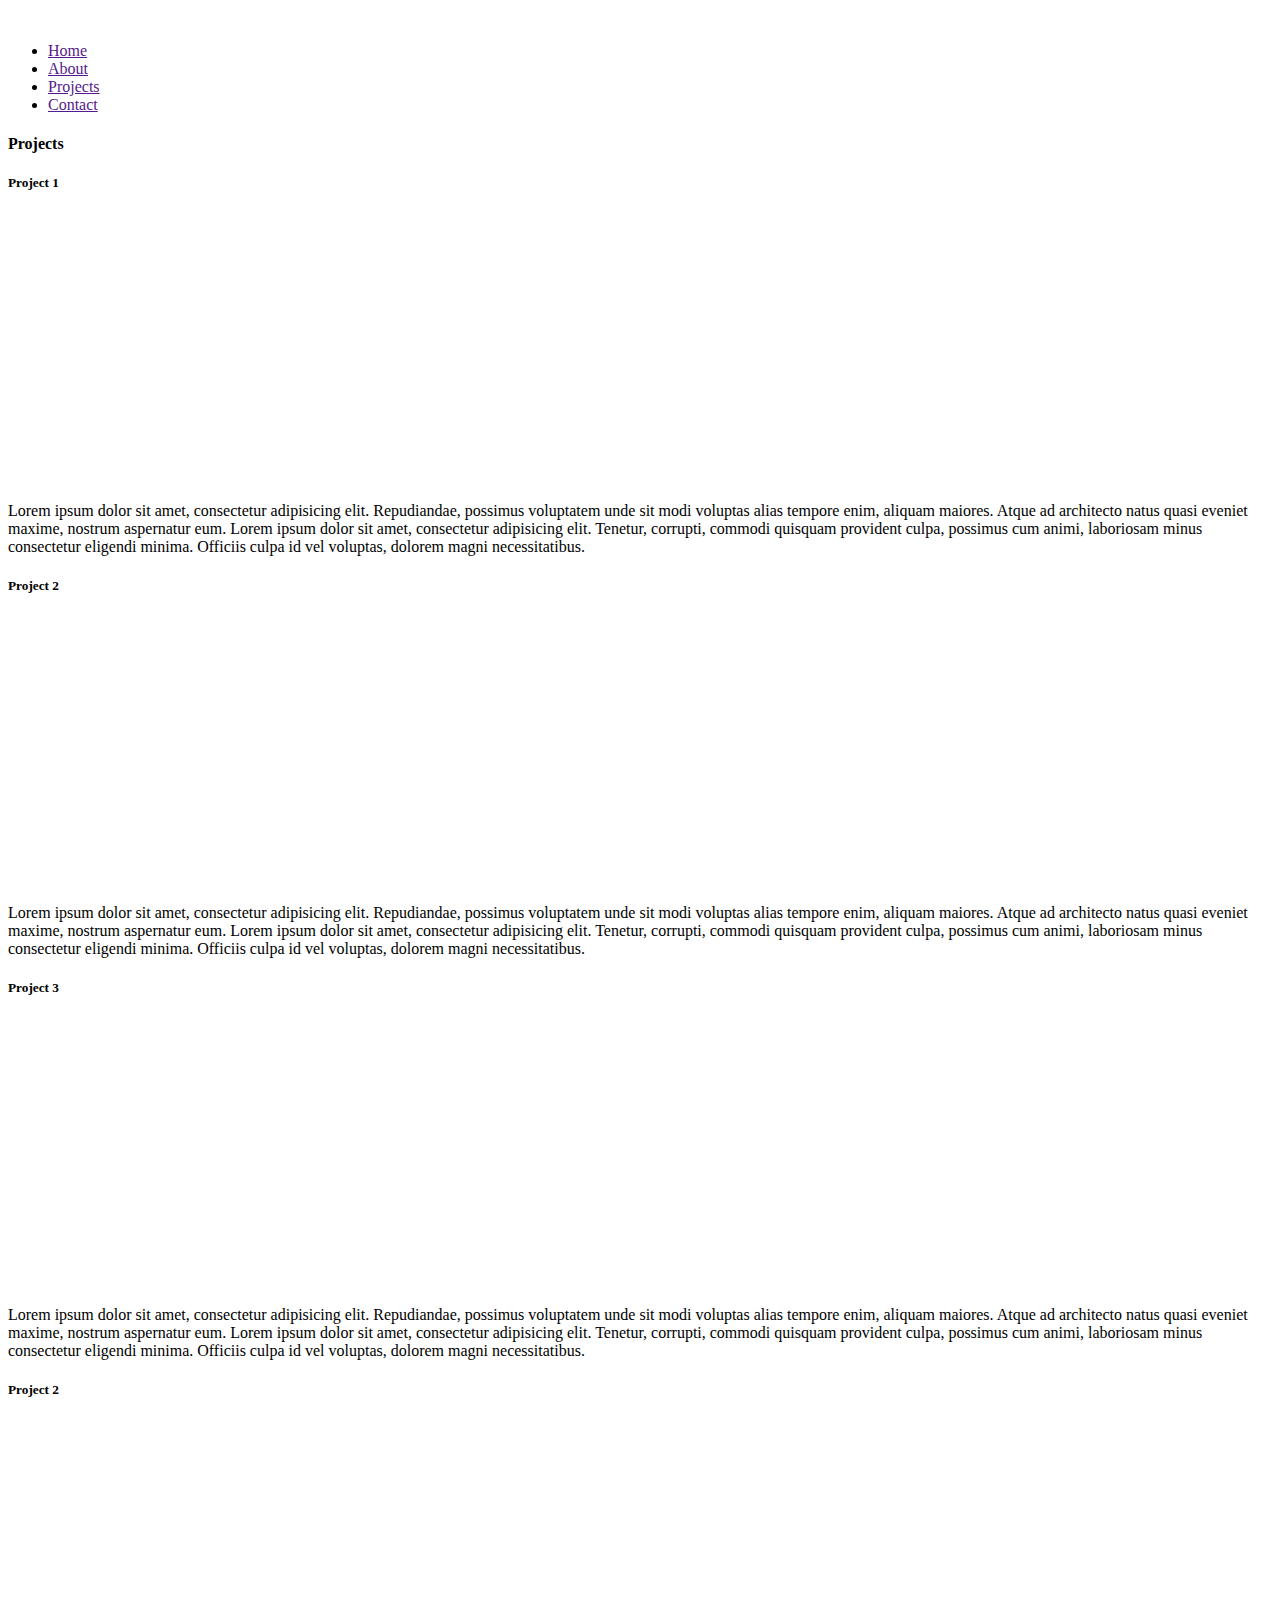
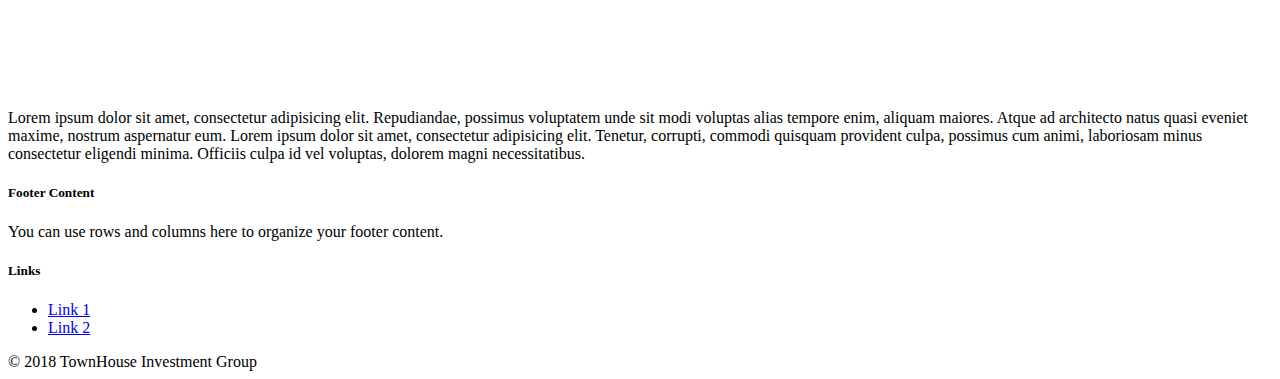
==== projects.html @ c54d0789 "pagina proyectos agregada" ====
<!DOCTYPE html>
<html lang="en">
  <head>
    <meta charset="UTF-8">
    <meta name="viewport" content="width=device-width, initial-scale=1.0">
    <meta http-equiv="X-UA-Compatible" content="ie=edge">
    <!-- Compiled and minified CSS -->
    <link rel="stylesheet" href="https://cdnjs.cloudflare.com/ajax/libs/materialize/0.100.2/css/materialize.min.css">
    <link href="https://fonts.googleapis.com/icon?family=Material+Icons" rel="stylesheet">

    <script
    src="https://code.jquery.com/jquery-3.2.1.min.js"
    integrity="sha256-hwg4gsxgFZhOsEEamdOYGBf13FyQuiTwlAQgxVSNgt4="
    crossorigin="anonymous"></script>

    <!-- Compiled and minified JavaScript -->
    <script src="https://cdnjs.cloudflare.com/ajax/libs/materialize/0.100.2/js/materialize.min.js"></script>
    <title>TownHouse Investment</title>

    <link rel="stylesheet" href="style.css">
  </head>
  <body>
    <nav>
      <div class="nav-wrapper grey lighten-5">
        <div>
          <a href="#" class="brand-logo center">
            <img  id="logo" src="./images/Logo-01-01.png" alt="">
          </a>
        </div>
        <ul id="nav-mobile" class="right hide-on-med-and-down">
          <li><a href="">Home</a></li>
          <li><a href="">About</a></li>
          <li><a href="">Projects</a></li>
          <li><a href="">Contact</a></li>
        </ul>
      </div>
    </nav>
    <div class="container">
      <div class="row underline">
        <div class="col s2">
          <h4 class="">Projects</h4>
        </div>
      </div>

      <div class="row">
        <h5>Project 1</h5>
        <div class="col s7">
          <img class="imagen" src="http://thekorgroup.com/wp-content/uploads/2016/06/Avalon_Dec2015_CabanaStraightWide_B_LR-1.jpg" alt="">
        </div>
        <div class="col s4">
          <canvas id="grafico1" height="250px"></canvas>
        </div>
        <div class="col s12 underline">
          <p>Lorem ipsum dolor sit amet, consectetur adipisicing elit. Repudiandae, possimus voluptatem unde sit modi voluptas alias tempore enim, aliquam maiores. Atque ad architecto natus quasi eveniet maxime, nostrum aspernatur eum.
          Lorem ipsum dolor sit amet, consectetur adipisicing elit. Tenetur, corrupti, commodi quisquam provident culpa, possimus cum animi, laboriosam minus consectetur eligendi minima. Officiis culpa id vel voluptas, dolorem magni necessitatibus.</p>
        </div>
      </div>
      <div class="row">
        <h5>Project 2</h5>
        <div class="col s4">
          <canvas id="grafico2" height="250px"></canvas>
        </div>
        <div class="col s7">
          <img class="imagen" src="http://thekorgroup.com/wp-content/uploads/2016/08/20151113_KOR_AustinProper_Exteriors_RevisedFinal_Cam02_FINAL-resized.jpg" alt="">
        </div>
        <div class="col s12 underline">
          <p>Lorem ipsum dolor sit amet, consectetur adipisicing elit. Repudiandae, possimus voluptatem unde sit modi voluptas alias tempore enim, aliquam maiores. Atque ad architecto natus quasi eveniet maxime, nostrum aspernatur eum.
          Lorem ipsum dolor sit amet, consectetur adipisicing elit. Tenetur, corrupti, commodi quisquam provident culpa, possimus cum animi, laboriosam minus consectetur eligendi minima. Officiis culpa id vel voluptas, dolorem magni necessitatibus.</p>
        </div>
      </div>
      <div class="row">
        <h5>Project 3</h5>
        <div class="col s7">
          <img class="imagen" src="http://thekorgroup.com/wp-content/uploads/2016/08/Edison_LongBeach_ExteriorAngle_V1_Meghanbob_HR.jpg" alt="">
        </div>
        <div class="col s4">
          <canvas id="grafico3" height="250px"></canvas>
        </div>
        <div class="col s12 underline">
          <p>Lorem ipsum dolor sit amet, consectetur adipisicing elit. Repudiandae, possimus voluptatem unde sit modi voluptas alias tempore enim, aliquam maiores. Atque ad architecto natus quasi eveniet maxime, nostrum aspernatur eum.
          Lorem ipsum dolor sit amet, consectetur adipisicing elit. Tenetur, corrupti, commodi quisquam provident culpa, possimus cum animi, laboriosam minus consectetur eligendi minima. Officiis culpa id vel voluptas, dolorem magni necessitatibus.</p>
        </div>
      </div>
      <div class="row">
        <h5>Project 2</h5>
        <div class="col s4">
          <canvas id="grafico4" height="250px"></canvas>
        </div>
        <div class="col s7">
          <img class="imagen" src="http://thekorgroup.com/wp-content/uploads/2016/07/marc_aerial.jpg" alt="">
        </div>
        <div class="col s12">
          <p>Lorem ipsum dolor sit amet, consectetur adipisicing elit. Repudiandae, possimus voluptatem unde sit modi voluptas alias tempore enim, aliquam maiores. Atque ad architecto natus quasi eveniet maxime, nostrum aspernatur eum.
          Lorem ipsum dolor sit amet, consectetur adipisicing elit. Tenetur, corrupti, commodi quisquam provident culpa, possimus cum animi, laboriosam minus consectetur eligendi minima. Officiis culpa id vel voluptas, dolorem magni necessitatibus.</p>
        </div>
      </div>
    </div>
    <footer class="page-footer grey lighten-4">
        <div class="container">
          <div class="row">
            <div class="col l6 s12">
              <h5 class="black-text">Footer Content</h5>
              <p class="black-text text-lighten-4">You can use rows and columns here to organize your footer content.</p>
            </div>
            <div class="col l4 offset-l2 s12">
              <h5 class="black-text">Links</h5>
              <ul>
                <li><a class="black-text text-lighten-3" href="#!">Link 1</a></li>
                <li><a class="black-text text-lighten-3" href="#!">Link 2</a></li>
              </ul>
            </div>
          </div>
        </div>
        <div class="footer-copyright">
          <div class="container black-text">
            © 2018 TownHouse Investment Group
          </div>
        </div>
      </footer>
    <script src="https://cdnjs.cloudflare.com/ajax/libs/Chart.js/2.4.0/Chart.min.js"></script>
    <script type="text/javascript" src="script.js">
    </script>
  </body>
</html>
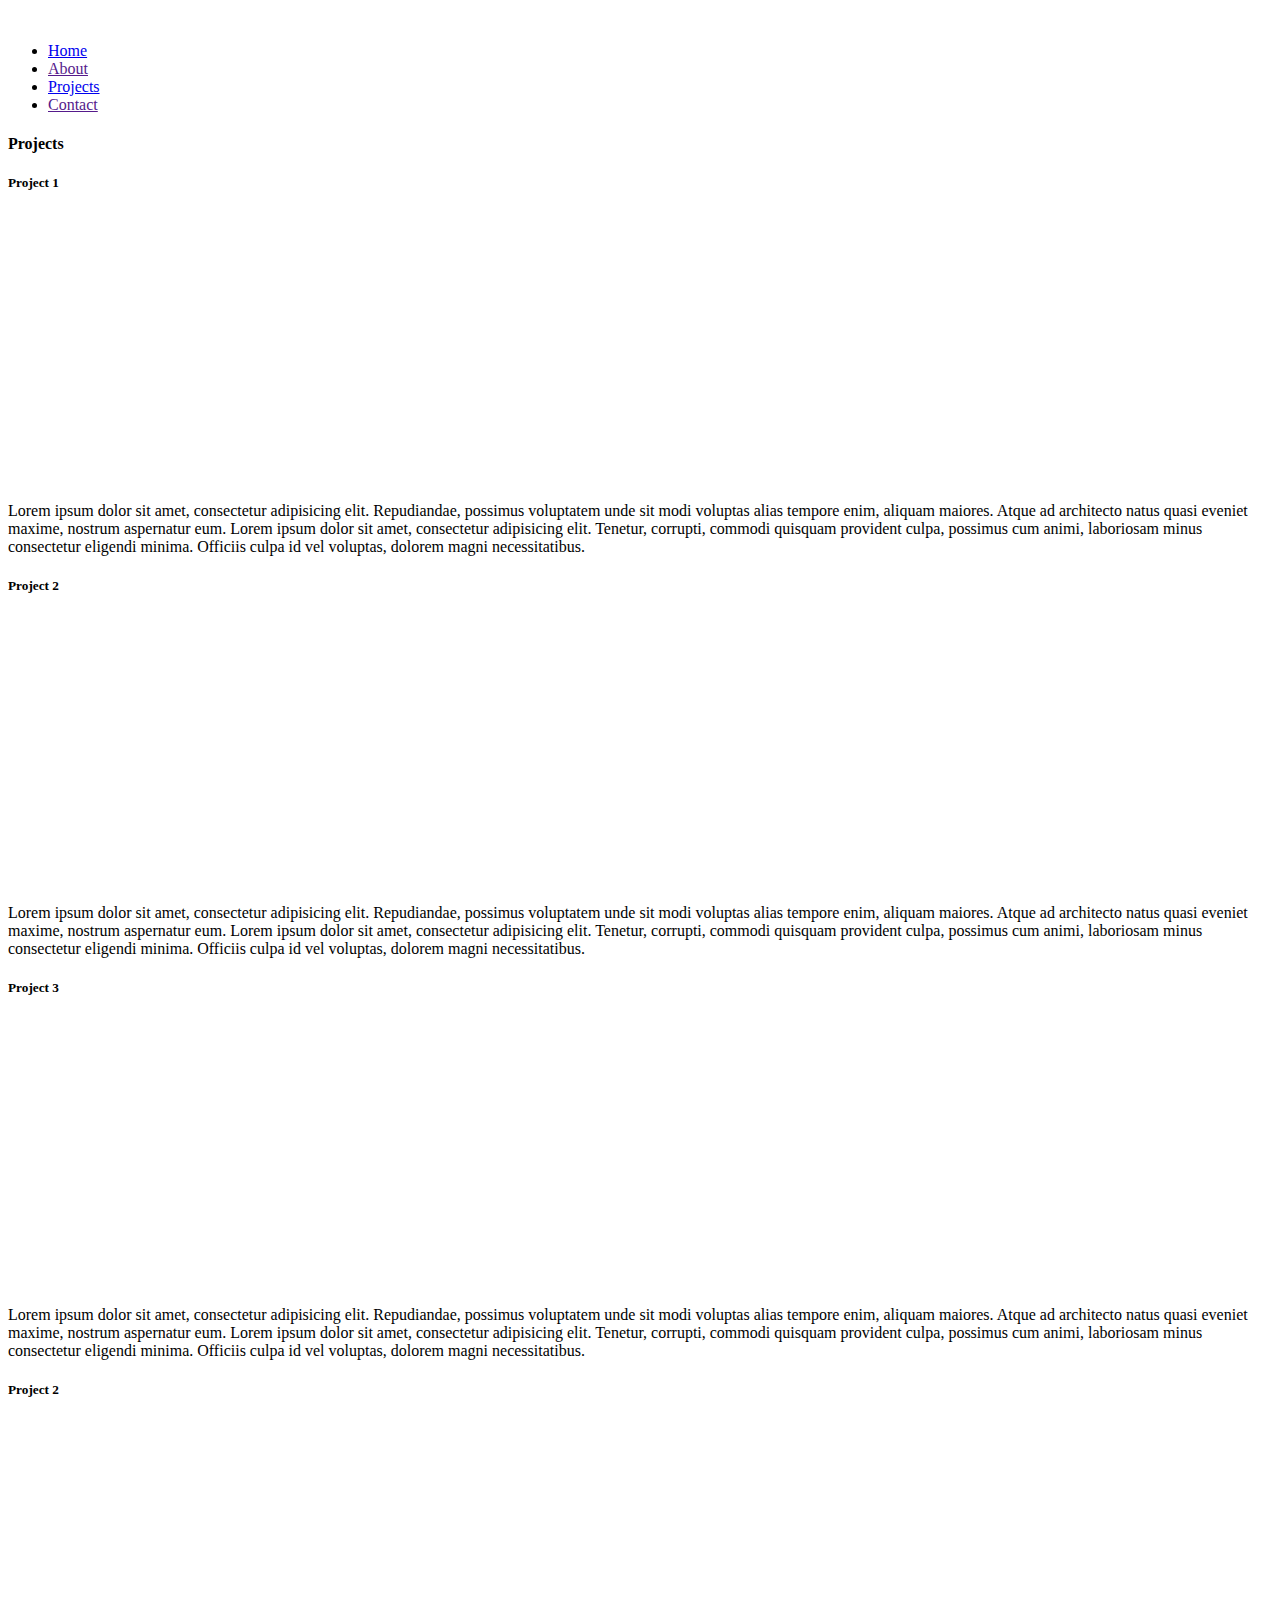
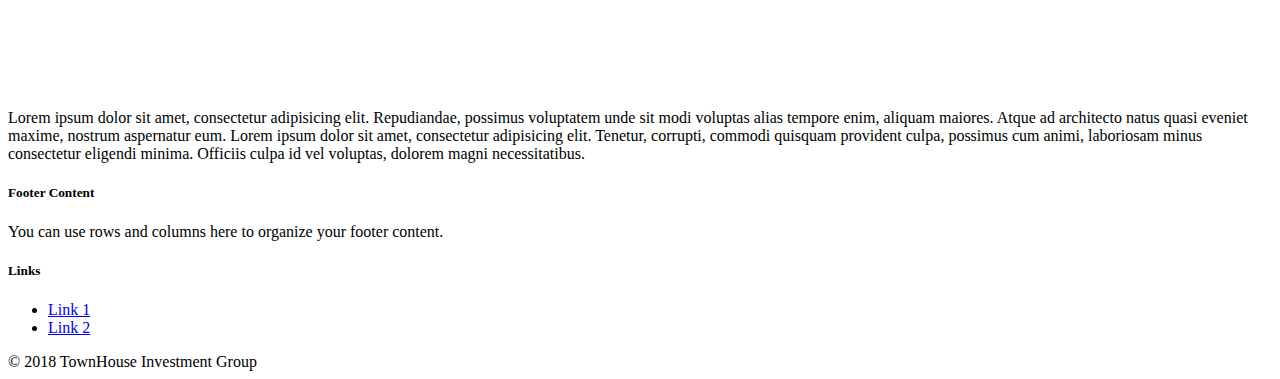
==== commit 17d91e84: "links a projects" ====
--- a/projects.html
+++ b/projects.html
@@ -28,9 +28,9 @@
           </a>
         </div>
         <ul id="nav-mobile" class="right hide-on-med-and-down">
-          <li><a href="">Home</a></li>
+          <li><a href="index.html">Home</a></li>
           <li><a href="">About</a></li>
-          <li><a href="">Projects</a></li>
+          <li><a href="#">Projects</a></li>
           <li><a href="">Contact</a></li>
         </ul>
       </div>
